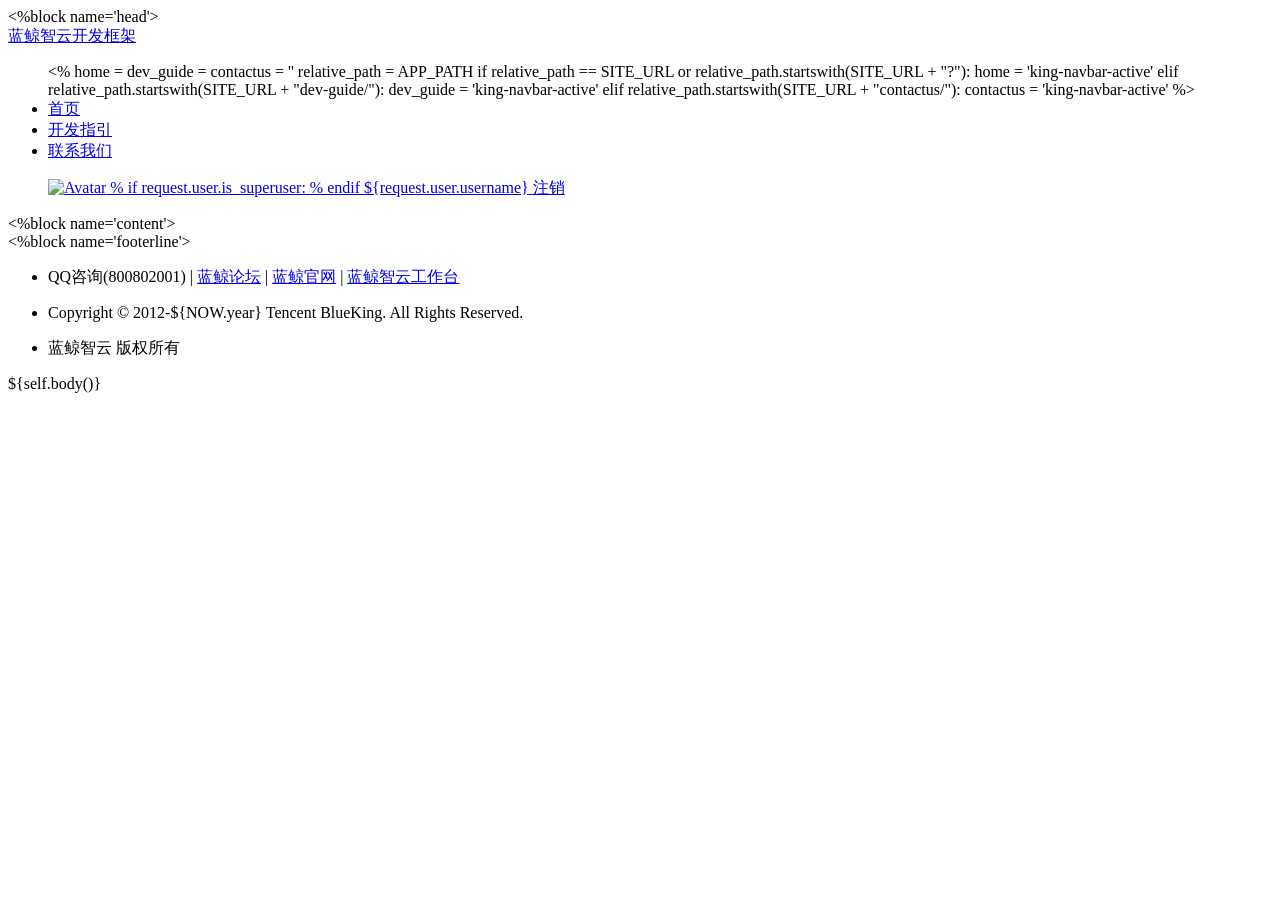
==== templates/base.html @ ccc22fcd "test" ====
<!DOCTYPE html>
<html>
  <head>
    <%block name='head'>
        <meta http-equiv="Content-Type" content="text/html; charset=utf-8"/>
        <title>开发框架|蓝鲸智云社区版</title>
        <meta name="description" content=""/>
        <meta name="author" content=""/>
        <link rel="shortcut icon" href="${STATIC_URL}favicon.ico" type="image/x-icon">
        <!-- bootstrap css -->
		    <link href="${STATIC_URL}assets/bootstrap-3.3.4/css/bootstrap.min.css" rel="stylesheet">
		    <!-- 禁止bootstrap 响应式 （app根据自身需求启用或禁止bootstrap响应式） -->
		    <link href="${STATIC_URL}assets/bootstrap-3.3.4/css/bootstrap_noresponsive.css" rel="stylesheet">
		    <!--自定义css-->
		    <link href="${STATIC_URL}css/bk.css?v=${STATIC_VERSION}" rel="stylesheet">
        <link rel="stylesheet" type="text/css" href="${STATIC_URL}css/index.css?v=${STATIC_VERSION}">
        <!-- 这个是全局配置，如果需要在js中使用app_id和site_url,则这个javascript片段一定要保留 -->
        <script type="text/javascript">
	    	  var app_id = "${APP_ID}";
			    var site_url = "${SITE_URL}";	  // app的url前缀,在ajax调用的时候，应该加上该前缀
			    var static_url = "${STATIC_URL}"; // 静态资源前缀
	      </script>
    </%block>
  </head>

  <body>
    <!--顶部导航 Start-->
    <nav class="navbar navbar-default king-horizontal-nav2 navbar-mt0" role="navigation">
        <div class="container" style="width: 100%;">
            <div class="navbar-header col-md-4 col-sm-4 col-xs-4 logo">
                <a class="navbar-brand" href="${SITE_URL}">
                    蓝鲸智云开发框架
                </a>
            </div>
            <div class="collapse navbar-collapse navbar-responsive-collapse">
                <ul class="nav navbar-nav">
                  <%
                    home = dev_guide = contactus = ''
                    relative_path = APP_PATH
                    if relative_path == SITE_URL or relative_path.startswith(SITE_URL + "?"):
                      home = 'king-navbar-active'
                    elif relative_path.startswith(SITE_URL + "dev-guide/"):
                      dev_guide = 'king-navbar-active'
                    elif relative_path.startswith(SITE_URL + "contactus/"):
                      contactus = 'king-navbar-active'
                  %>
                  <li class="${home}"><a href="${SITE_URL}"><span>首页</span></a></li>
                  <li class="${dev_guide}"><a href="${SITE_URL}dev-guide/"><span>开发指引</span></a></li>
                  <li class="${contactus}"><a href="${SITE_URL}contactus/"><span>联系我们</span></a></li>
                </ul>
                <ul class="nav navbar-nav navbar-right">
                  <a href="###" class="avatar">
                    <img src="${STATIC_URL}img/getheadimg.jpg" width="40" alt="Avatar" class="avatar-img">
                    % if request.user.is_superuser:
                        <i class="crown"></i>
                    % endif
                    <span>${request.user.username}</span>
                  </a>
                  <!--退出登录-->
                  <a id="logout" href="${LOGOUT_URL}">注销</a>
                </ul>
            </div>
        </div>
    </nav>
    <!--顶部导航 End-->
    <!-- 固定宽度居中 start -->
    <%block name='content'></%block>
    <!-- 固定宽度表单居中 end -->
    <!-- 尾部声明 start -->
    <div class="foot" id="footer">
        <%block name='footerline'></%block>
        <ul class="links ft">
            <li>
                <a id="contact_us" class="link">QQ咨询(800802001)</a>
                | <a href="http://bbs.bk.tencent.com/forum.php" target="_blank" hotrep="hp.footer.feedback" class="link">蓝鲸论坛</a>
                | <a href="http://bk.tencent.com/" target="_blank" hotrep="hp.footer.feedback" class="link">蓝鲸官网</a>
                | <a href="${BK_PLAT_HOST}" target="_blank" hotrep="hp.footer.feedback" class="link">蓝鲸智云工作台</a>
            </li>
            <li><p class="copyright">Copyright © 2012-${NOW.year} Tencent BlueKing. All Rights Reserved.</p> </li>
          <li><p class="copyright">蓝鲸智云 版权所有</p> </li>
        </ul>
      </div>
      <!-- 尾部声明 start -->
    <!-- jquery js  -->
    <script src="${STATIC_URL}js/jquery-1.10.2.min.js" type="text/javascript"></script>
    <script src="${STATIC_URL}js/jquery.json-2.3.min.js" type="text/javascript"></script>
    <!-- bootstrap js  -->
    <script src="${STATIC_URL}assets/bootstrap-3.3.4/js/bootstrap.min.js" type="text/javascript"></script>
    <!--配置js  勿删-->
    <script src="${STATIC_URL}js/settings.js?v=${STATIC_VERSION}" type="text/javascript"></script>
    ${self.body()}
    <!-- 兼容性设置 -->
    <!--[if lt IE 6]>\xe8\x93\x9d\xe9\xb2\xb8\xe6\x99\xba\xe8\x90\xa5\x20\xe7\x89\x88\xe6\x9d\x83\xe6\x89\x80\xe6\x9c\x89<![endif]-->
  </body>
</html>
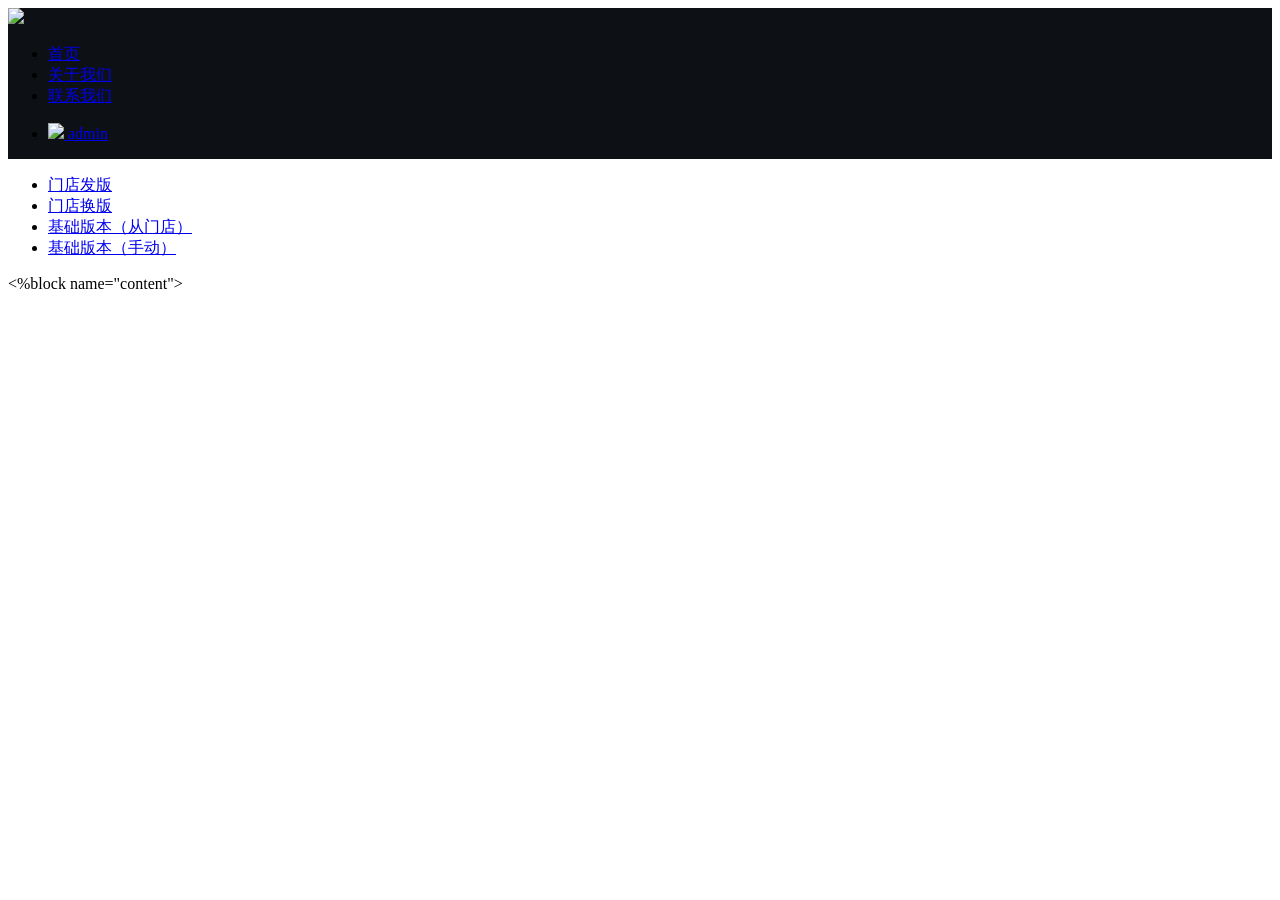
==== commit 20a351c3: "llll" ====
--- a/templates/base.html
+++ b/templates/base.html
@@ -1,95 +1,148 @@
 <!DOCTYPE html>
 <html>
-  <head>
-    <%block name='head'>
-        <meta http-equiv="Content-Type" content="text/html; charset=utf-8"/>
-        <title>开发框架|蓝鲸智云社区版</title>
-        <meta name="description" content=""/>
-        <meta name="author" content=""/>
-        <link rel="shortcut icon" href="${STATIC_URL}favicon.ico" type="image/x-icon">
-        <!-- bootstrap css -->
-		    <link href="${STATIC_URL}assets/bootstrap-3.3.4/css/bootstrap.min.css" rel="stylesheet">
-		    <!-- 禁止bootstrap 响应式 （app根据自身需求启用或禁止bootstrap响应式） -->
-		    <link href="${STATIC_URL}assets/bootstrap-3.3.4/css/bootstrap_noresponsive.css" rel="stylesheet">
-		    <!--自定义css-->
-		    <link href="${STATIC_URL}css/bk.css?v=${STATIC_VERSION}" rel="stylesheet">
-        <link rel="stylesheet" type="text/css" href="${STATIC_URL}css/index.css?v=${STATIC_VERSION}">
-        <!-- 这个是全局配置，如果需要在js中使用app_id和site_url,则这个javascript片段一定要保留 -->
-        <script type="text/javascript">
-	    	  var app_id = "${APP_ID}";
-			    var site_url = "${SITE_URL}";	  // app的url前缀,在ajax调用的时候，应该加上该前缀
-			    var static_url = "${STATIC_URL}"; // 静态资源前缀
-	      </script>
-    </%block>
-  </head>
 
-  <body>
-    <!--顶部导航 Start-->
-    <nav class="navbar navbar-default king-horizontal-nav2 navbar-mt0" role="navigation">
-        <div class="container" style="width: 100%;">
-            <div class="navbar-header col-md-4 col-sm-4 col-xs-4 logo">
-                <a class="navbar-brand" href="${SITE_URL}">
-                    蓝鲸智云开发框架
-                </a>
+<head>
+    <meta charset="utf-8" />
+    <meta http-equiv="X-UA-Compatible" content="IE=edge">
+    <meta name="viewport" content="width=device-width, initial-scale=1">
+    <title></title>
+    <!-- 若您需要使用Kendo UI Professional，请联系版权人获得合法的授权或许可。 -->
+    <!-- Bootstrap css -->
+    <link href="https://magicbox.bkclouds.cc/static_api/v3/assets/bootstrap-3.3.4/css/bootstrap.min.css" rel="stylesheet">
+    <!-- kendo ui css -->
+    <link href="https://magicbox.bkclouds.cc/static_api/v3/assets/kendoui-2015.2.624/styles/kendo.common.min.css" rel="stylesheet">
+    <link href="https://magicbox.bkclouds.cc/static_api/v3/assets/kendoui-2015.2.624/styles/kendo.default.min.css" rel="stylesheet">
+    <!-- font-awesome -->
+    <link href="https://magicbox.bkclouds.cc/static_api/v3/assets/fontawesome/css/font-awesome.css" rel="stylesheet">
+    <!--蓝鲸提供的公用样式库 -->
+    <link href="https://magicbox.bkclouds.cc/static_api/v3/bk/css/bk.css" rel="stylesheet">
+    <link href="https://magicbox.bkclouds.cc/static_api/v3/bk/css/bk_pack.css" rel="stylesheet">
+    <!-- 如果要使用Bootstrap的js插件，必须先调入jQuery -->
+    <script src="https://magicbox.bkclouds.cc/static_api/v3/assets/js/jquery-1.10.2.min.js"></script>
+    <!-- 包括所有bootstrap的js插件或者可以根据需要使用的js插件调用　-->
+    <script src="https://magicbox.bkclouds.cc/static_api/v3/assets/echarts-2.0/echarts-all.js"></script>
+    <script src="https://magicbox.bkclouds.cc/static_api/v3/assets/bootstrap-3.3.4/js/bootstrap.min.js"></script>
+    <!-- 包括所有kendoui的js插件或者可以根据需要使用的js插件调用　-->
+    <script src="https://magicbox.bkclouds.cc/static_api/v3/assets/kendoui-2015.2.624/js/kendo.all.min.js"></script>
+    <script src="https://magicbox.bkclouds.cc/static_api/v3/assets/echarts-2.0/echarts-all.js"></script>
+    <script src="https://magicbox.bkclouds.cc/static_api/v3/bk/js/bk.js"></script>
+    <!-- 数据埋点统计 -->
+    <script src="https://magicbox.bkclouds.cc/static_api/analysis.js"></script>
+    <script src="${STATIC_URL}assets/bkDialog-1.0/js/dialog.js"></script>
+    <script type="text/javascript">
+        var app_id = "${APP_ID}";
+        var site_url = "${SITE_URL}";	  // app的url前缀,在ajax调用的时候，应该加上该前缀
+        var static_url = "${STATIC_URL}"; // 静态资源前缀
+    </script>
+    <link href="${STATIC_URL}assets/bkDialog-1.0/css/ui-dialog.css" rel="stylesheet">
+    <style type="text/css">
+        .forbidden_layer{
+           position: fixed;
+           top:0px;
+           width: 100%;
+           height: 100%;
+           background-color: #9d9d9d;
+           opacity: 0.5;
+           z-index: 999;
+        }
+    </style>
+    <!-- 以下两个插件用于在IE8以及以下版本浏览器支持HTML5元素和媒体查询，如果不需要用可以移除 -->
+    <!--[if lt IE 9]><script src="https://magicbox.bkclouds.cc/static_api/v3/assets/js/html5shiv.min.js"></script><script src="https://magicbox.bkclouds.cc/static_api/v3/assets/js/respond.min.js"></script><![endif]-->
+</head>
+
+<body class="bg-white" data-bg-color="bg-white">
+    <div class="forbidden_layer" id="forbidden_layer" style="display: none"></div>
+    <div class="king-loading" id="loding-img-2" style="display: none;">
+        <img src="https://magicbox.bk.tencent.com/static_api/v3/components/loading1/images/loading_2_b_36x36.gif" />
+    </div>
+    <div class="king-page-box">
+
+        <div class="king-layout1-header">
+            <nav class="">
+                <div style="overflow:hidden; z-index: inherit; background-color: #0d1015" class="navbar king-horizontal-nav1 king-horizontal-info f14">
+                    <div class="navbar-container">
+                        <div class="navbar-header pull-left">
+                            <a class="navbar-brand" href="javascript:;">
+                                <img src="https://magicbox.bkclouds.cc/static_api/v3/bk/images/logo.png" class="logo"> </a>
+                        </div>
+                        <ul class="nav navbar-nav pull-left m0">
+                            <li class="active"><a href="${SITE_URL}">首页</a></li>
+                            <li><a href="javascript:void(0);">关于我们</a></li>
+                            <li><a href="javascript:void(0);">联系我们</a></li>
+                        </ul>
+                        <div class="navbar-header pull-right">
+                            <ul class="nav">
+                                <li class="user-info">
+                                    <a href="javascript:;">
+                                        <img class="img-rounded" src="https://magicbox.bkclouds.cc/static_api/v3/components/horizontal_nav1/images/avatar.png">
+                                        <span>admin</span>
+                                    </a>
+                                </li>
+                            </ul>
+                        </div>
+                    </div>
+                </div>
+            </nav>
+        </div>
+        <div class="king-layout1-main clearfix">
+            <!-- sidebar start -->
+            <div class="king-layout1-sidebar" style="width:216px;">
+                <nav style="height:100%;" class="   f14">
+                    <div class="king-vertical-nav4">
+                        <div class="sidebar-inner">
+                            <ul class="navi">
+                                <li class="has_submenu current open active c-open">
+                                    <a href="${SITE_URL}new_version"> <i class="fa fa-tasks ">                        </i>
+                                        <span>门店发版</span>
+                                    </a>
+                                </li>
+                                <li class="has_submenu current open c-open">
+                                    <a href="javascript:void(0);"> <i class="fa fa-tasks ">                        </i>
+                                        <span>门店换版</span>
+                                    </a>
+                                </li>
+                                <li class="has_submenu current open c-open">
+                                    <a href="javascript:void(0);"> <i class="fa fa-tasks ">                        </i>
+                                        <span>基础版本（从门店）</span>
+                                    </a>
+
+                                </li>
+                                <li class="has_submenu current open c-open">
+                                    <a href="javascript:void(0);"> <i class="fa fa-tasks ">                        </i>
+                                        <span>基础版本（手动）</span>
+
+                                    </a>
+
+                                </li>
+                            </ul>
+                        </div>
+                    </div>
+                </nav>
             </div>
-            <div class="collapse navbar-collapse navbar-responsive-collapse">
-                <ul class="nav navbar-nav">
-                  <%
-                    home = dev_guide = contactus = ''
-                    relative_path = APP_PATH
-                    if relative_path == SITE_URL or relative_path.startswith(SITE_URL + "?"):
-                      home = 'king-navbar-active'
-                    elif relative_path.startswith(SITE_URL + "dev-guide/"):
-                      dev_guide = 'king-navbar-active'
-                    elif relative_path.startswith(SITE_URL + "contactus/"):
-                      contactus = 'king-navbar-active'
-                  %>
-                  <li class="${home}"><a href="${SITE_URL}"><span>首页</span></a></li>
-                  <li class="${dev_guide}"><a href="${SITE_URL}dev-guide/"><span>开发指引</span></a></li>
-                  <li class="${contactus}"><a href="${SITE_URL}contactus/"><span>联系我们</span></a></li>
-                </ul>
-                <ul class="nav navbar-nav navbar-right">
-                  <a href="###" class="avatar">
-                    <img src="${STATIC_URL}img/getheadimg.jpg" width="40" alt="Avatar" class="avatar-img">
-                    % if request.user.is_superuser:
-                        <i class="crown"></i>
-                    % endif
-                    <span>${request.user.username}</span>
-                  </a>
-                  <!--退出登录-->
-                  <a id="logout" href="${LOGOUT_URL}">注销</a>
-                </ul>
-            </div>
+            <!-- sidebar end -->
+            <!-- content start -->
+            <%block name="content"></%block>
+            <!-- content end -->
         </div>
-    </nav>
-    <!--顶部导航 End-->
-    <!-- 固定宽度居中 start -->
-    <%block name='content'></%block>
-    <!-- 固定宽度表单居中 end -->
-    <!-- 尾部声明 start -->
-    <div class="foot" id="footer">
-        <%block name='footerline'></%block>
-        <ul class="links ft">
-            <li>
-                <a id="contact_us" class="link">QQ咨询(800802001)</a>
-                | <a href="http://bbs.bk.tencent.com/forum.php" target="_blank" hotrep="hp.footer.feedback" class="link">蓝鲸论坛</a>
-                | <a href="http://bk.tencent.com/" target="_blank" hotrep="hp.footer.feedback" class="link">蓝鲸官网</a>
-                | <a href="${BK_PLAT_HOST}" target="_blank" hotrep="hp.footer.feedback" class="link">蓝鲸智云工作台</a>
-            </li>
-            <li><p class="copyright">Copyright © 2012-${NOW.year} Tencent BlueKing. All Rights Reserved.</p> </li>
-          <li><p class="copyright">蓝鲸智云 版权所有</p> </li>
-        </ul>
-      </div>
-      <!-- 尾部声明 start -->
-    <!-- jquery js  -->
-    <script src="${STATIC_URL}js/jquery-1.10.2.min.js" type="text/javascript"></script>
-    <script src="${STATIC_URL}js/jquery.json-2.3.min.js" type="text/javascript"></script>
-    <!-- bootstrap js  -->
-    <script src="${STATIC_URL}assets/bootstrap-3.3.4/js/bootstrap.min.js" type="text/javascript"></script>
-    <!--配置js  勿删-->
-    <script src="${STATIC_URL}js/settings.js?v=${STATIC_VERSION}" type="text/javascript"></script>
-    ${self.body()}
-    <!-- 兼容性设置 -->
-    <!--[if lt IE 6]>\xe8\x93\x9d\xe9\xb2\xb8\xe6\x99\xba\xe8\x90\xa5\x20\xe7\x89\x88\xe6\x9d\x83\xe6\x89\x80\xe6\x9c\x89<![endif]-->
-  </body>
-</html>
+    </div>
+    <script src="${STATIC_URL}js/utils.js"></script>
+    <script src="${STATIC_URL}js/index_magic.js"></script>
+    <script>
+        $(function(){
+             var li = $('.navi li');
+             li.each(function(){
+             $(this).click(function(){
+             if( $(this).hasClass('c-open')){
+                $(this).find('ul').slideUp(350);
+                $(this).removeClass('c-open');
+             }else{
+               $(this).find('ul').slideDown(350);
+               $(this).addClass('c-open');
+               }
+              })
+           });
+        })
+    </script>
+</body>
+
+</html>
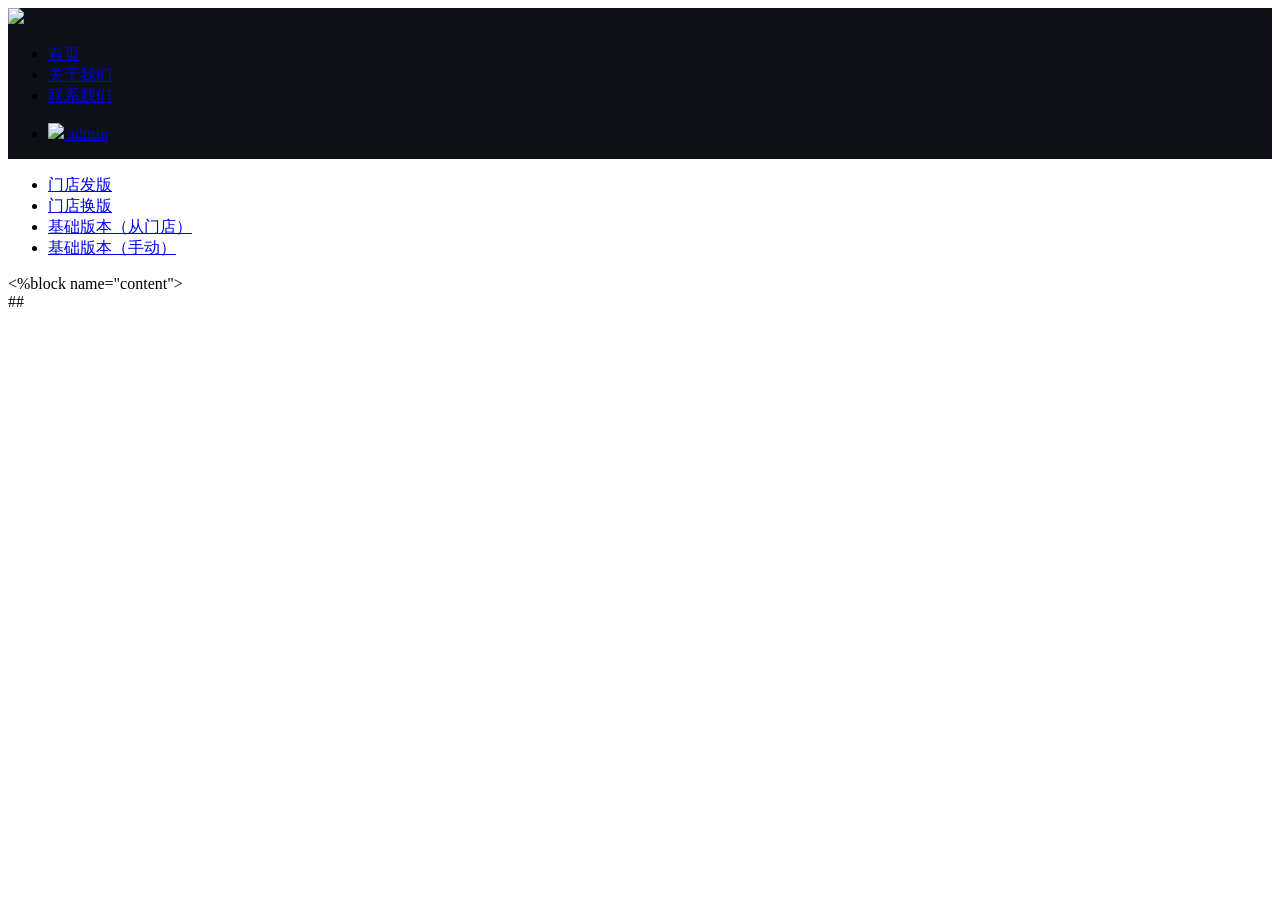
==== commit d9ac9c96: "llll" ====
--- a/templates/base.html
+++ b/templates/base.html
@@ -9,6 +9,9 @@
     <!-- 若您需要使用Kendo UI Professional，请联系版权人获得合法的授权或许可。 -->
     <!-- Bootstrap css -->
     <link href="https://magicbox.bkclouds.cc/static_api/v3/assets/bootstrap-3.3.4/css/bootstrap.min.css" rel="stylesheet">
+    <link href="https://magicbox.bkclouds.cc/static_api/v3/assets/datatables-1.10.7/dataTables.bootstrap.css" rel="stylesheet"/>
+    <link href="https://cdn.datatables.net/1.10.16/css/jquery.dataTables.min.css" rel="stylesheet"/>
+
     <!-- kendo ui css -->
     <link href="https://magicbox.bkclouds.cc/static_api/v3/assets/kendoui-2015.2.624/styles/kendo.common.min.css" rel="stylesheet">
     <link href="https://magicbox.bkclouds.cc/static_api/v3/assets/kendoui-2015.2.624/styles/kendo.default.min.css" rel="stylesheet">
@@ -19,6 +22,8 @@
     <link href="https://magicbox.bkclouds.cc/static_api/v3/bk/css/bk_pack.css" rel="stylesheet">
     <!-- 如果要使用Bootstrap的js插件，必须先调入jQuery -->
     <script src="https://magicbox.bkclouds.cc/static_api/v3/assets/js/jquery-1.10.2.min.js"></script>
+    <script src="https://magicbox.bkclouds.cc/static_api/v3/assets/datatables-1.10.7/jquery.dataTables.js"></script>
+<script src="https://magicbox.bkclouds.cc/static_api/v3/assets/datatables-1.10.7/dataTables.bootstrap.js"></script>
     <!-- 包括所有bootstrap的js插件或者可以根据需要使用的js插件调用　-->
     <script src="https://magicbox.bkclouds.cc/static_api/v3/assets/echarts-2.0/echarts-all.js"></script>
     <script src="https://magicbox.bkclouds.cc/static_api/v3/assets/bootstrap-3.3.4/js/bootstrap.min.js"></script>
@@ -97,22 +102,19 @@
                                     </a>
                                 </li>
                                 <li class="has_submenu current open c-open">
-                                    <a href="javascript:void(0);"> <i class="fa fa-tasks ">                        </i>
+                                    <a href="${SITE_URL}change_version"> <i class="fa fa-tasks ">                        </i>
                                         <span>门店换版</span>
                                     </a>
                                 </li>
                                 <li class="has_submenu current open c-open">
-                                    <a href="javascript:void(0);"> <i class="fa fa-tasks ">                        </i>
+                                    <a href="${SITE_URL}base_version"> <i class="fa fa-tasks ">                        </i>
                                         <span>基础版本（从门店）</span>
                                     </a>
-
                                 </li>
                                 <li class="has_submenu current open c-open">
-                                    <a href="javascript:void(0);"> <i class="fa fa-tasks ">                        </i>
+                                    <a href="${SITE_URL}admin/home_application"> <i class="fa fa-tasks ">                        </i>
                                         <span>基础版本（手动）</span>
-
                                     </a>
-
                                 </li>
                             </ul>
                         </div>
@@ -126,7 +128,7 @@
         </div>
     </div>
     <script src="${STATIC_URL}js/utils.js"></script>
-    <script src="${STATIC_URL}js/index_magic.js"></script>
+##     <script src="${STATIC_URL}js/index_magic.js"></script>
     <script>
         $(function(){
              var li = $('.navi li');
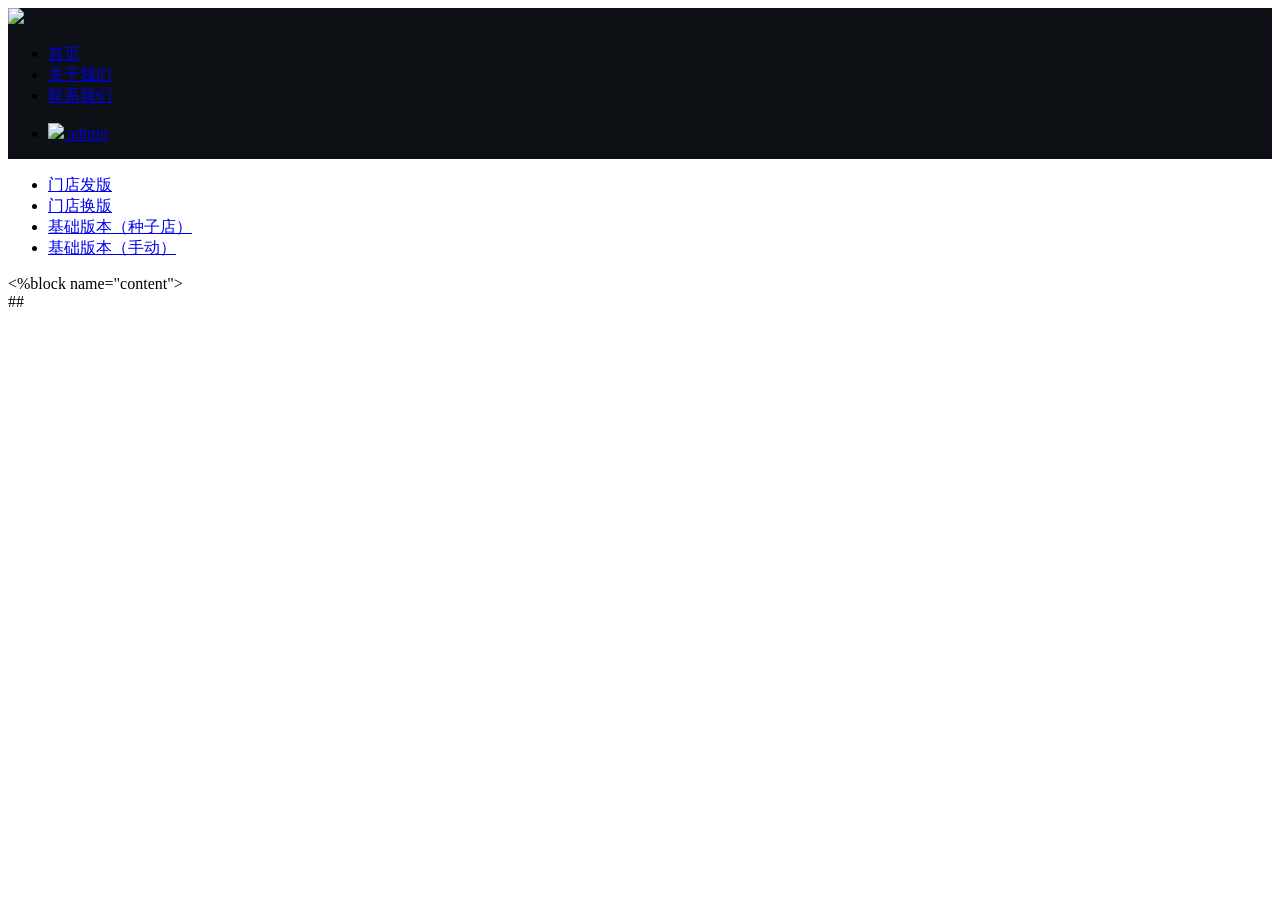
==== commit 5bba5ef8: "查询门店ID时，支持【换行】分隔，【逗号】分隔，【换行加逗号】分隔" ====
--- a/templates/base.html
+++ b/templates/base.html
@@ -33,6 +33,7 @@
     <script src="https://magicbox.bkclouds.cc/static_api/v3/bk/js/bk.js"></script>
     <!-- 数据埋点统计 -->
     <script src="https://magicbox.bkclouds.cc/static_api/analysis.js"></script>
+    <script src="${STATIC_URL}js/csrftoken.js"></script>
     <script src="${STATIC_URL}assets/bkDialog-1.0/js/dialog.js"></script>
     <script type="text/javascript">
         var app_id = "${APP_ID}";
@@ -108,7 +109,7 @@
                                 </li>
                                 <li class="has_submenu current open c-open">
                                     <a href="${SITE_URL}base_version"> <i class="fa fa-tasks ">                        </i>
-                                        <span>基础版本（从门店）</span>
+                                        <span>基础版本（种子店）</span>
                                     </a>
                                 </li>
                                 <li class="has_submenu current open c-open">
